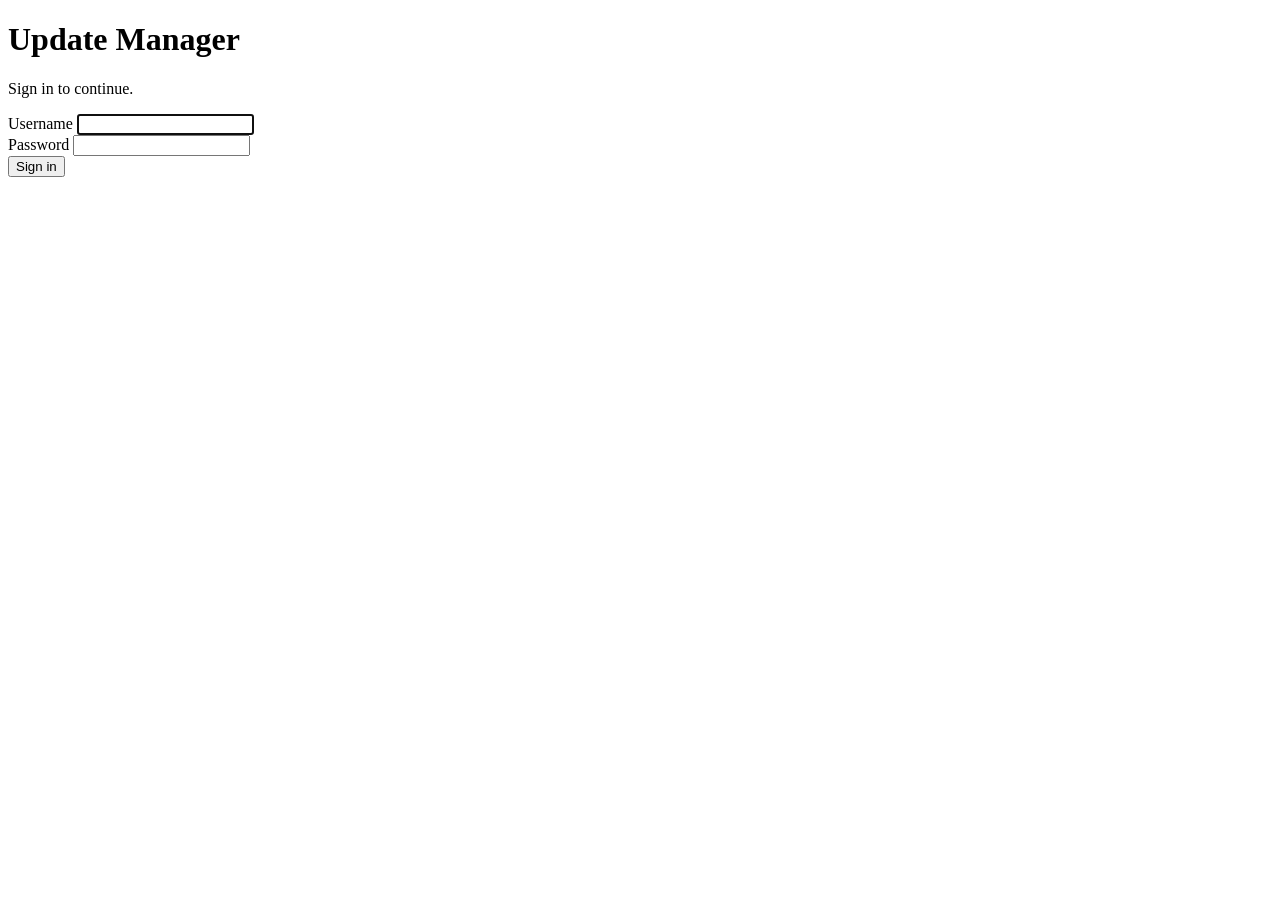
==== app/static/login.html @ 296d2bc5 "Built-in sign-in page and in-app dialogs; hash the dashboard password (1.7.0) Replace HTTP Basic aut" ====
<!doctype html>
<html lang="en">
<head>
<meta charset="utf-8">
<meta name="viewport" content="width=device-width, initial-scale=1">
<title>Sign in · Update Manager</title>
<link rel="icon" href="data:image/svg+xml,<svg xmlns='http://www.w3.org/2000/svg' viewBox='0 0 24 24'><path fill='%233b82f6' d='M12 4V1L8 5l4 4V6a6 6 0 1 1-6 6H4a8 8 0 1 0 8-8z'/></svg>">
<link rel="stylesheet" href="static/style.css">
</head>
<body class="login-body">
<main class="login-card">
  <h1>Update Manager</h1>
  <p class="help">Sign in to continue.</p>
  <form id="loginForm" novalidate>
    <div class="field">
      <label for="username">Username</label>
      <input id="username" name="username" autocomplete="username" required autofocus>
    </div>
    <div class="field">
      <label for="password">Password</label>
      <input id="password" name="password" type="password" autocomplete="current-password" required>
    </div>
    <p class="login-error" id="loginError" role="alert" hidden></p>
    <button class="primary" type="submit" id="loginBtn">Sign in</button>
  </form>
</main>
<script src="static/login.js"></script>
</body>
</html>
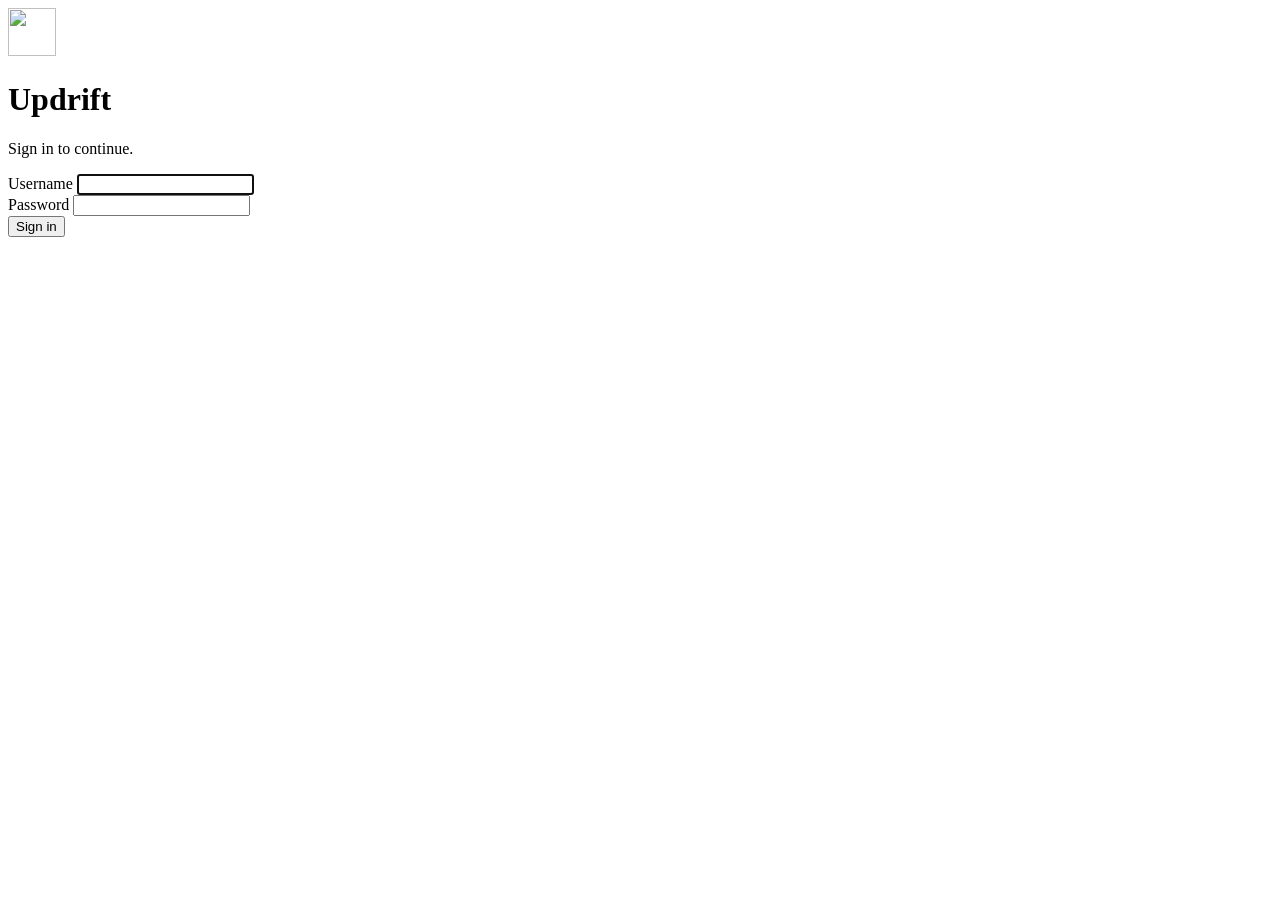
==== commit ed9ef805: "Rename to Updrift with a radar logo (1.11.0) Visible name, page titles, header, sign-in page, favico" ====
--- a/app/static/login.html
+++ b/app/static/login.html
@@ -3,13 +3,14 @@
 <head>
 <meta charset="utf-8">
 <meta name="viewport" content="width=device-width, initial-scale=1">
-<title>Sign in · Update Manager</title>
-<link rel="icon" href="data:image/svg+xml,<svg xmlns='http://www.w3.org/2000/svg' viewBox='0 0 24 24'><path fill='%233b82f6' d='M12 4V1L8 5l4 4V6a6 6 0 1 1-6 6H4a8 8 0 1 0 8-8z'/></svg>">
+<title>Sign in · Updrift</title>
+<link rel="icon" type="image/svg+xml" href="static/logo.svg">
 <link rel="stylesheet" href="static/style.css">
 </head>
 <body class="login-body">
 <main class="login-card">
-  <h1>Update Manager</h1>
+  <img class="login-logo" src="static/logo.svg" alt="" width="48" height="48">
+  <h1>Updrift</h1>
   <p class="help">Sign in to continue.</p>
   <form id="loginForm" novalidate>
     <div class="field">
